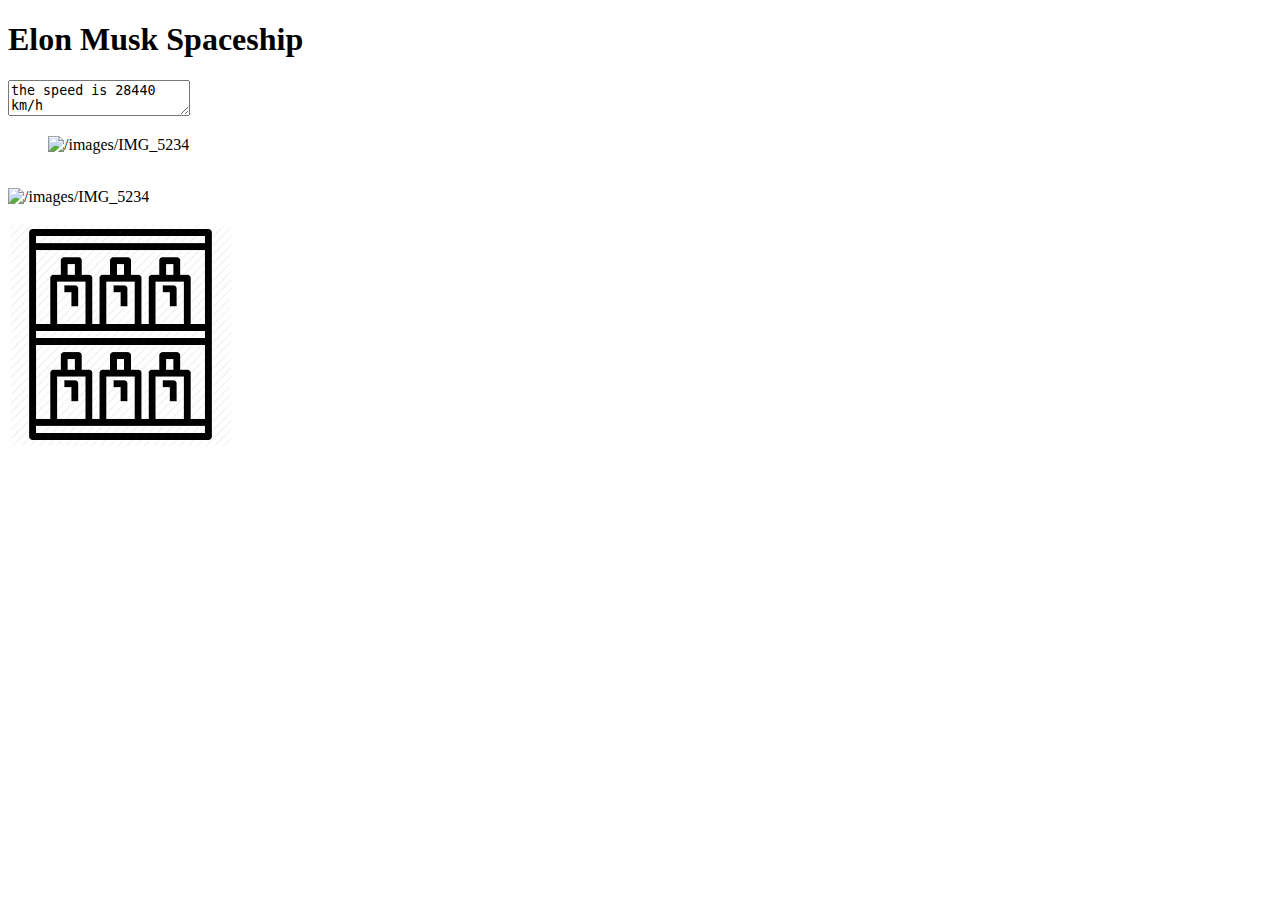
==== index.html @ 9ffe19ca "Base" ====
<!DOCTYPE html>
<html>
<head>
	<meta charset="utf-8">
	<title>Elon Musk Spaceship</title>
	<link href="https://fonts.googleapis.com/css?family=Roboto+Mono&display=swap" rel="stylesheet">
	<link rel="stylesheet" type="text/css" href="styles/mystyle.css">
	<script src="scripts/main.js" defer></script>
</head>
<body>
	<h1 class="font">Elon Musk Spaceship</h1>

	<textarea id="text">the speed is 28440 km/h</textarea>
	<div class="sections">

		<figure class="box">
			<img id="click2" , class="ruum" , class="hover" src="../JavaScript Programm/images/IMG_5234.JPG" alt="/images/IMG_5234" width="146.6666" height="131.666">
			<div id="myProgress">
				<div id="thebar"></div>
			</div>
		</figure>

<br>
		<box class="box" id="down">
			<img class="ruum" class="koht" src="../JavaScript Programm/images/download.png" alt="/images/IMG_5234" width="146.6666" height="131.666" id="click3" onclick="firstFunction()">
		</a></box>
		<div class="container">
		<box class="box_dic"type="button" value="Alert" onclick="firstFunction()" id="alert"><a type="button" value="Alert" onclick="firstFunction()" id="alert" target="_blank" href="images.JPG" class="ruum">
	</div>
		</a></box>
		<p id="things"></p>
		<box class="box" id="kast5" >

			<img class="ruum" class="koht2" class="koht" onclick="items()" src="download (1).png" alt="" id="kast">
		</box>



	</div>
</div>
</div>
</body>
</html>
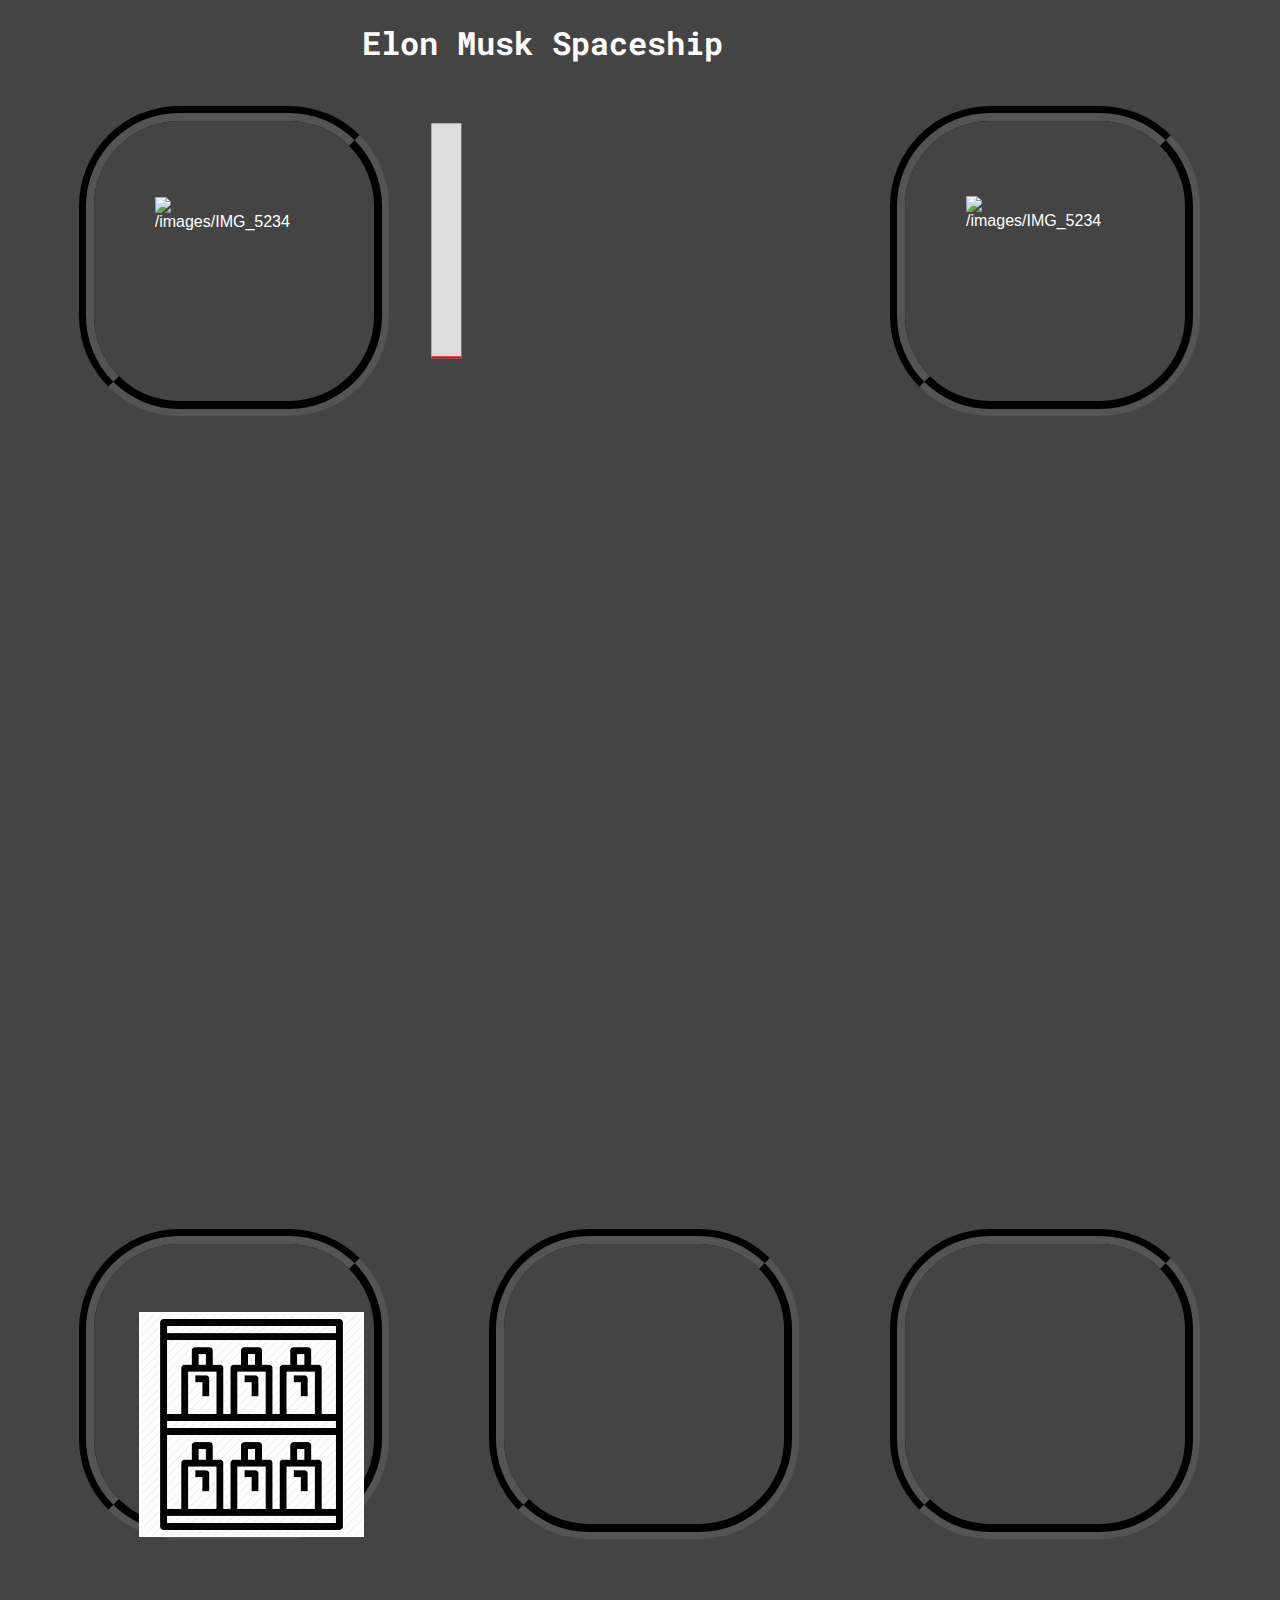
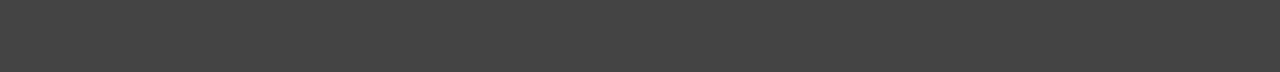
==== commit 90ea95bd: "zc" ====
--- a/index.html
+++ b/index.html
@@ -21,7 +21,7 @@
 		</figure>
 
 <br>
-		<box class="box" id="down">
+		<box class="box">
 			<img class="ruum" class="koht" src="../JavaScript Programm/images/download.png" alt="/images/IMG_5234" width="146.6666" height="131.666" id="click3" onclick="firstFunction()">
 		</a></box>
 		<div class="container">
@@ -29,11 +29,12 @@
 	</div>
 		</a></box>
 		<p id="things"></p>
-		<box class="box" id="kast5" >
+		<box class="box"  >
 
 			<img class="ruum" class="koht2" class="koht" onclick="items()" src="download (1).png" alt="" id="kast">
 		</box>
-
+		<box class="box"></box>
+		<box class="box"></box>
 
 
 	</div>
--- a/styles/mystyle.css
+++ b/styles/mystyle.css
@@ -0,0 +1,120 @@
+
+body{
+	font-family: helvetica;
+	color: #FFFFFF;
+	background-color: #444444;
+}
+.font{
+	font-family: 'Roboto Mono', monospace;
+}
+h1{
+	margin-left: 28%;
+}
+#things{
+	
+}
+.koht2{
+	padding-right: 10%;
+	margin-left: -5%;
+}
+.sections{
+	margin-left: 4%;
+}
+.box_dic{
+	border: 15px groove black;
+	border-radius: 200px;
+	border-radius: 100px;
+	padding: 90px;
+	margin-top: 18%;
+	margin: 5%;
+	display: grid;
+	margin-right: 30%;
+
+}
+textarea{
+	display: none;
+}
+#alert{
+	margin-left: -80%;
+	margin-right: 100%;
+	margin-top: 20%;
+	margin-bottom: 10%;
+	width: 200px;
+	height: 200px;
+	visibility: collapse;
+	background-image: url(download.png)
+}
+#alert2{
+	margin-left: -80%;
+	margin-right: 100%;
+	margin-top: 20%;
+	margin-bottom: 10%;
+	width: 200px;
+	height: 200px;
+	visibility:visible;
+	height: 100px;
+	width: 100px;
+}
+#alert2:hover{
+	margin-left: -80%;
+	margin-right: 100%;
+	margin-top: 20%;
+	margin-bottom: 10%;
+	width: 200px;
+	height: 200px;
+	visibility:visible;
+	height: 100px;
+	width: 100px;
+}
+.box{
+	border: 15px groove black;
+	border-radius: 200px;
+	border-radius: 100px;
+	padding: 90px;
+	margin-top: 18%;
+	margin: 5%;
+	display: grid;
+	margin-right: 30%;
+	height: 100px;
+	width: 100px;
+}
+.ruum{
+	margin-left: -20%;
+	margin-top: -10;
+	padding-bottom: 60%;
+	margin-top: -10%;
+}
+.koht{
+	padding-left: -10%;
+	margin-left: -17%;
+	margin-bottom: 10%;
+	padding-top: -10%;
+	margin-top: -10%;
+}
+.ruum:hover{
+	margin-top: 15%;
+	transform: scale(2);
+}
+.size{
+	width: 100px;
+	    margin-top: -95%;
+	    height: 100px;
+}
+#myProgress{
+	margin-top: -130%;
+	    margin-left: 99%;
+	    width: 160%;
+	    height: 30px;
+	    transform: rotate(270deg);
+	    background-color: #ddd;
+}
+#thebar{
+	width: 1%;
+	height: 30px;
+	background-color: red;
+}
+.sections{
+	display: grid;
+	grid-template-columns: 1fr 1fr 1fr;
+	grid-template-rows: repeat(2, 2fr);
+}
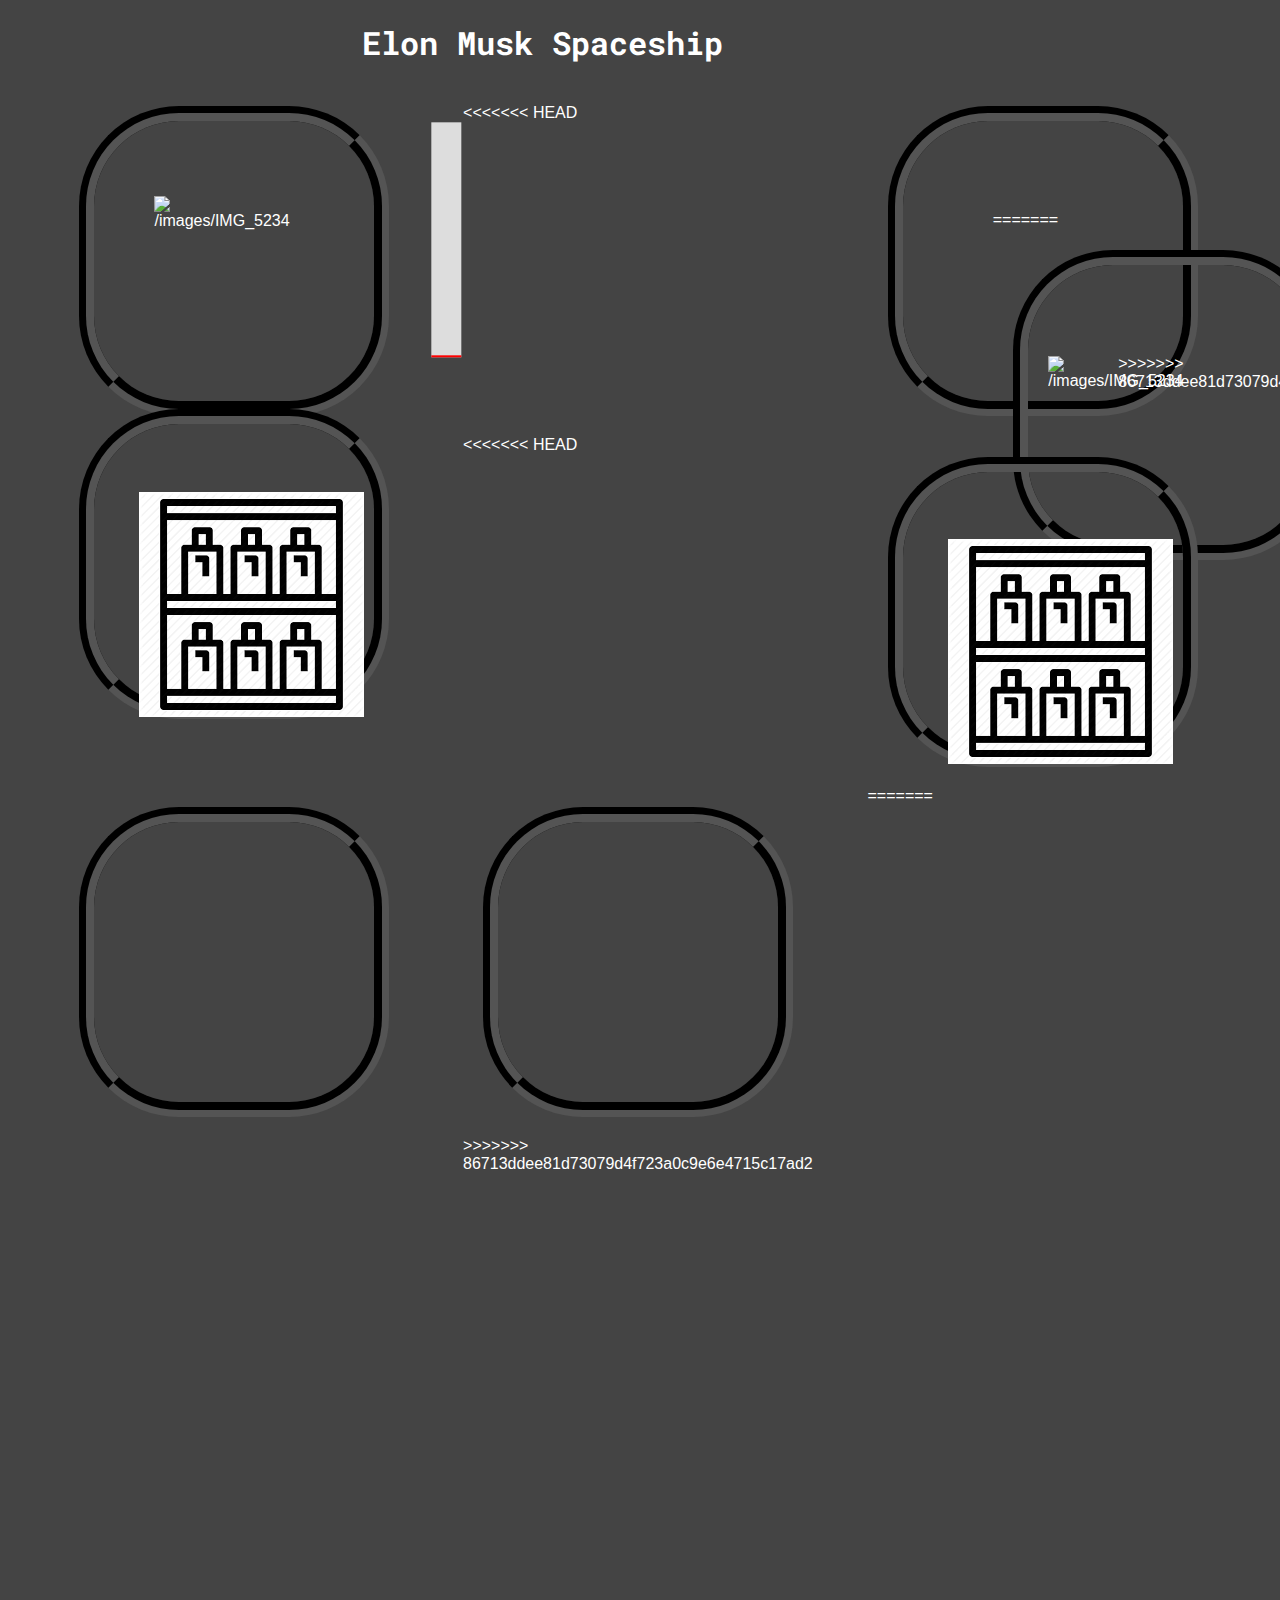
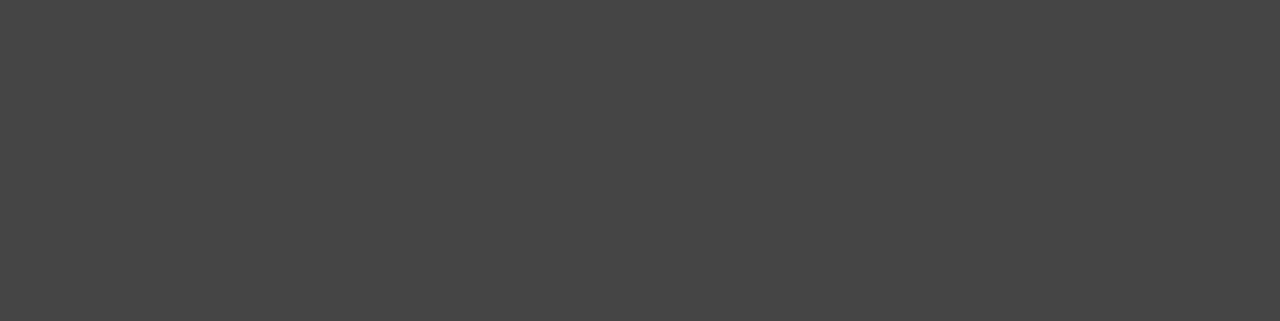
==== commit e50bc127: "Merge branch 'master' of https://github.com/HansUustalu/TheHagueUniversity-JavaScript-Hans" ====
--- a/index.html
+++ b/index.html
@@ -21,7 +21,11 @@
 		</figure>
 
 <br>
+<<<<<<< HEAD
 		<box class="box">
+=======
+		<box class="box" id="down">
+>>>>>>> 86713ddee81d73079d4f723a0c9e6e4715c17ad2
 			<img class="ruum" class="koht" src="../JavaScript Programm/images/download.png" alt="/images/IMG_5234" width="146.6666" height="131.666" id="click3" onclick="firstFunction()">
 		</a></box>
 		<div class="container">
@@ -29,12 +33,20 @@
 	</div>
 		</a></box>
 		<p id="things"></p>
+<<<<<<< HEAD
 		<box class="box"  >
 
 			<img class="ruum" class="koht2" class="koht" onclick="items()" src="download (1).png" alt="" id="kast">
 		</box>
 		<box class="box"></box>
 		<box class="box"></box>
+=======
+		<box class="box" id="kast5" >
+
+			<img class="ruum" class="koht2" class="koht" onclick="items()" src="download (1).png" alt="" id="kast">
+		</box>
+
+>>>>>>> 86713ddee81d73079d4f723a0c9e6e4715c17ad2
 
 
 	</div>
--- a/styles/mystyle.css
+++ b/styles/mystyle.css
@@ -11,7 +11,18 @@
 	margin-left: 28%;
 }
 #things{
+<<<<<<< HEAD
 	
+=======
+	margin-top: -30%;
+	margin-left: -100%;
+}
+#down{
+	    margin-bottom: 300px;
+}
+#kast5{
+	    margin-top: -180%;
+>>>>>>> 86713ddee81d73079d4f723a0c9e6e4715c17ad2
 }
 .koht2{
 	padding-right: 10%;
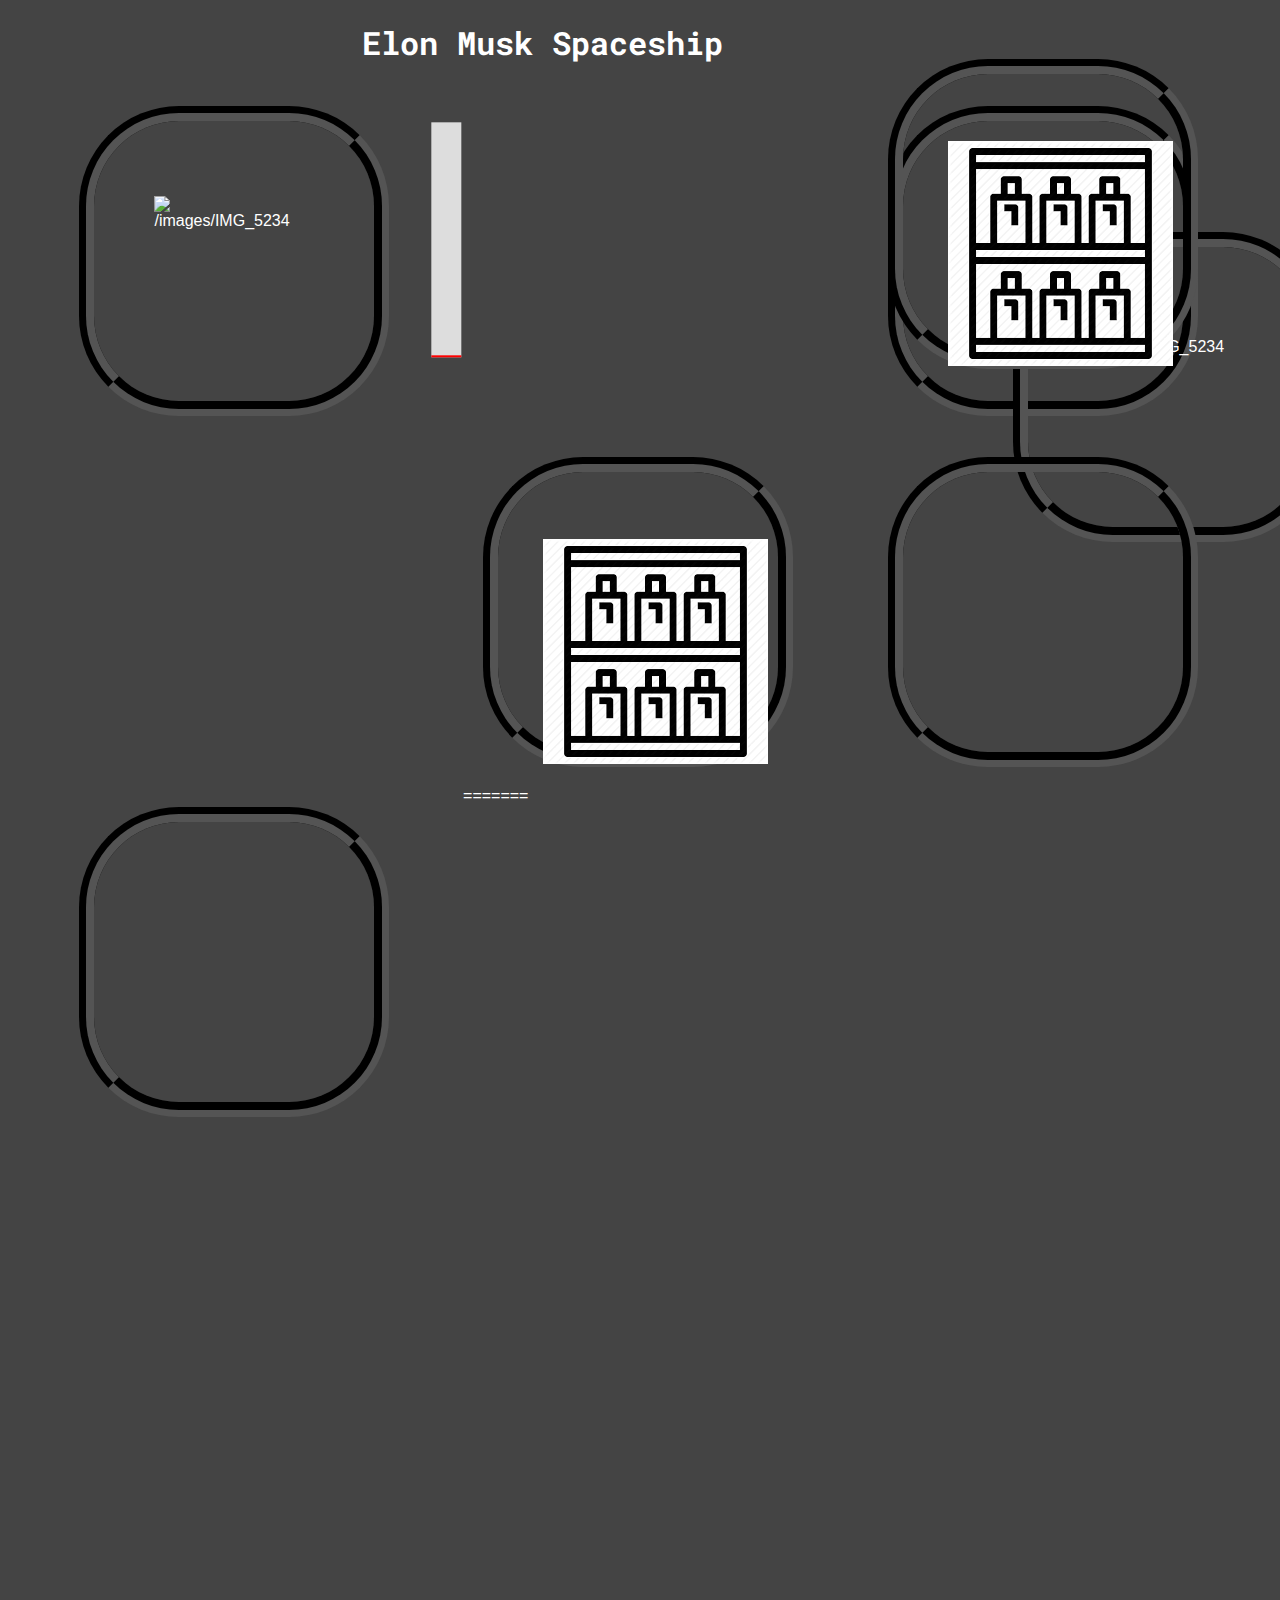
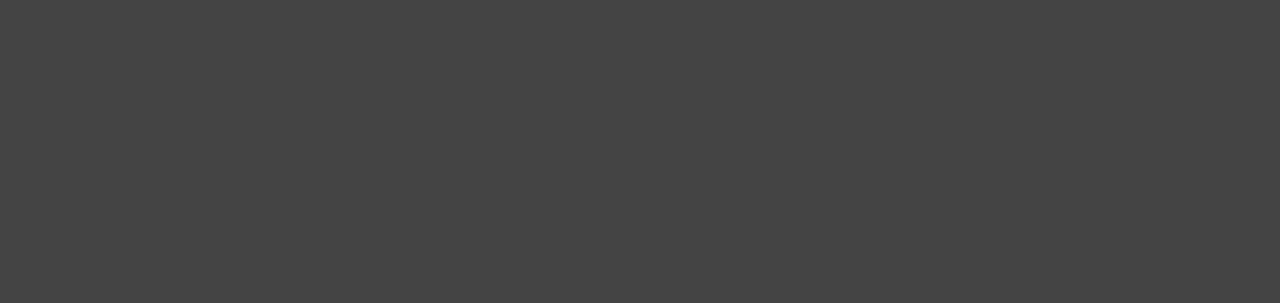
==== commit 10ad7335: "Update index.html" ====
--- a/index.html
+++ b/index.html
@@ -7,6 +7,7 @@
 	<link rel="stylesheet" type="text/css" href="styles/mystyle.css">
 	<script src="scripts/main.js" defer></script>
 </head>
+
 <body>
 	<h1 class="font">Elon Musk Spaceship</h1>
 
@@ -21,11 +22,11 @@
 		</figure>
 
 <br>
-<<<<<<< HEAD
+
 		<box class="box">
-=======
+
 		<box class="box" id="down">
->>>>>>> 86713ddee81d73079d4f723a0c9e6e4715c17ad2
+
 			<img class="ruum" class="koht" src="../JavaScript Programm/images/download.png" alt="/images/IMG_5234" width="146.6666" height="131.666" id="click3" onclick="firstFunction()">
 		</a></box>
 		<div class="container">
@@ -33,7 +34,7 @@
 	</div>
 		</a></box>
 		<p id="things"></p>
-<<<<<<< HEAD
+
 		<box class="box"  >
 
 			<img class="ruum" class="koht2" class="koht" onclick="items()" src="download (1).png" alt="" id="kast">
@@ -46,7 +47,7 @@
 			<img class="ruum" class="koht2" class="koht" onclick="items()" src="download (1).png" alt="" id="kast">
 		</box>
 
->>>>>>> 86713ddee81d73079d4f723a0c9e6e4715c17ad2
+
 
 
 	</div>
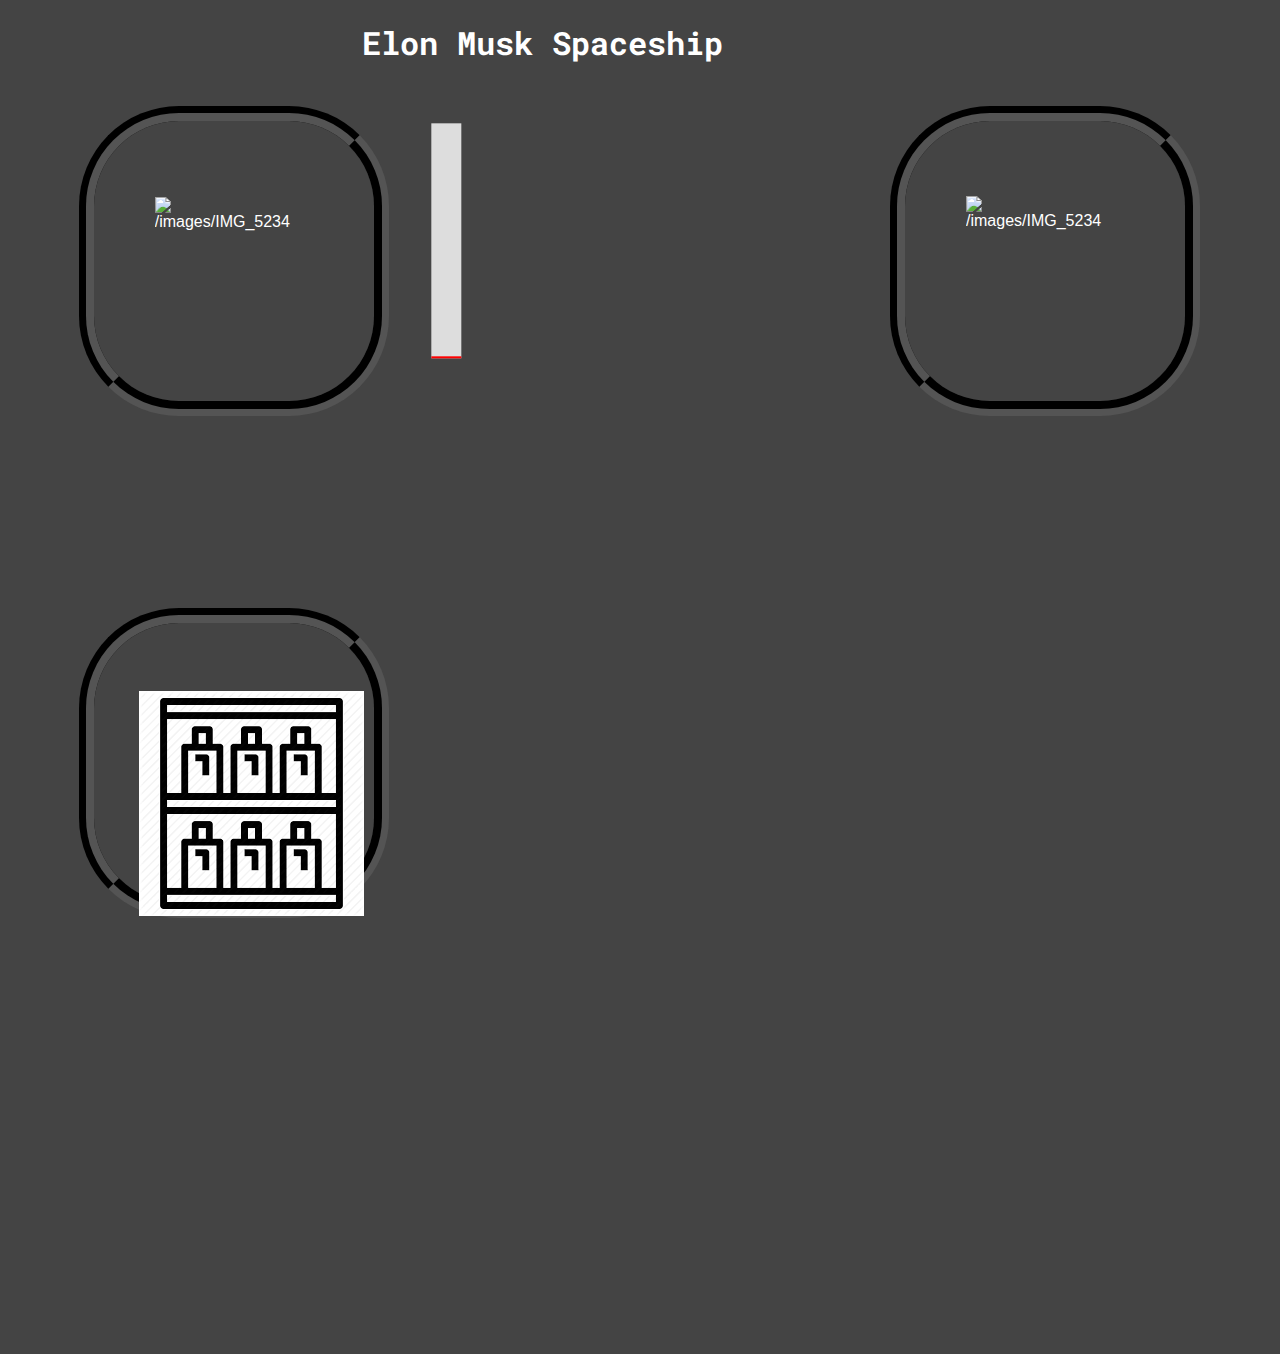
==== commit 9b037eb7: "new" ====
--- a/index.html
+++ b/index.html
@@ -7,7 +7,6 @@
 	<link rel="stylesheet" type="text/css" href="styles/mystyle.css">
 	<script src="scripts/main.js" defer></script>
 </head>
-
 <body>
 	<h1 class="font">Elon Musk Spaceship</h1>
 
@@ -22,11 +21,7 @@
 		</figure>
 
 <br>
-
-		<box class="box">
-
 		<box class="box" id="down">
-
 			<img class="ruum" class="koht" src="../JavaScript Programm/images/download.png" alt="/images/IMG_5234" width="146.6666" height="131.666" id="click3" onclick="firstFunction()">
 		</a></box>
 		<div class="container">
@@ -34,19 +29,10 @@
 	</div>
 		</a></box>
 		<p id="things"></p>
-
-		<box class="box"  >
-
-			<img class="ruum" class="koht2" class="koht" onclick="items()" src="download (1).png" alt="" id="kast">
-		</box>
-		<box class="box"></box>
-		<box class="box"></box>
-=======
 		<box class="box" id="kast5" >
 
 			<img class="ruum" class="koht2" class="koht" onclick="items()" src="download (1).png" alt="" id="kast">
 		</box>
-
 
 
 
--- a/styles/mystyle.css
+++ b/styles/mystyle.css
@@ -11,9 +11,6 @@
 	margin-left: 28%;
 }
 #things{
-<<<<<<< HEAD
-	
-=======
 	margin-top: -30%;
 	margin-left: -100%;
 }
@@ -22,7 +19,6 @@
 }
 #kast5{
 	    margin-top: -180%;
->>>>>>> 86713ddee81d73079d4f723a0c9e6e4715c17ad2
 }
 .koht2{
 	padding-right: 10%;
